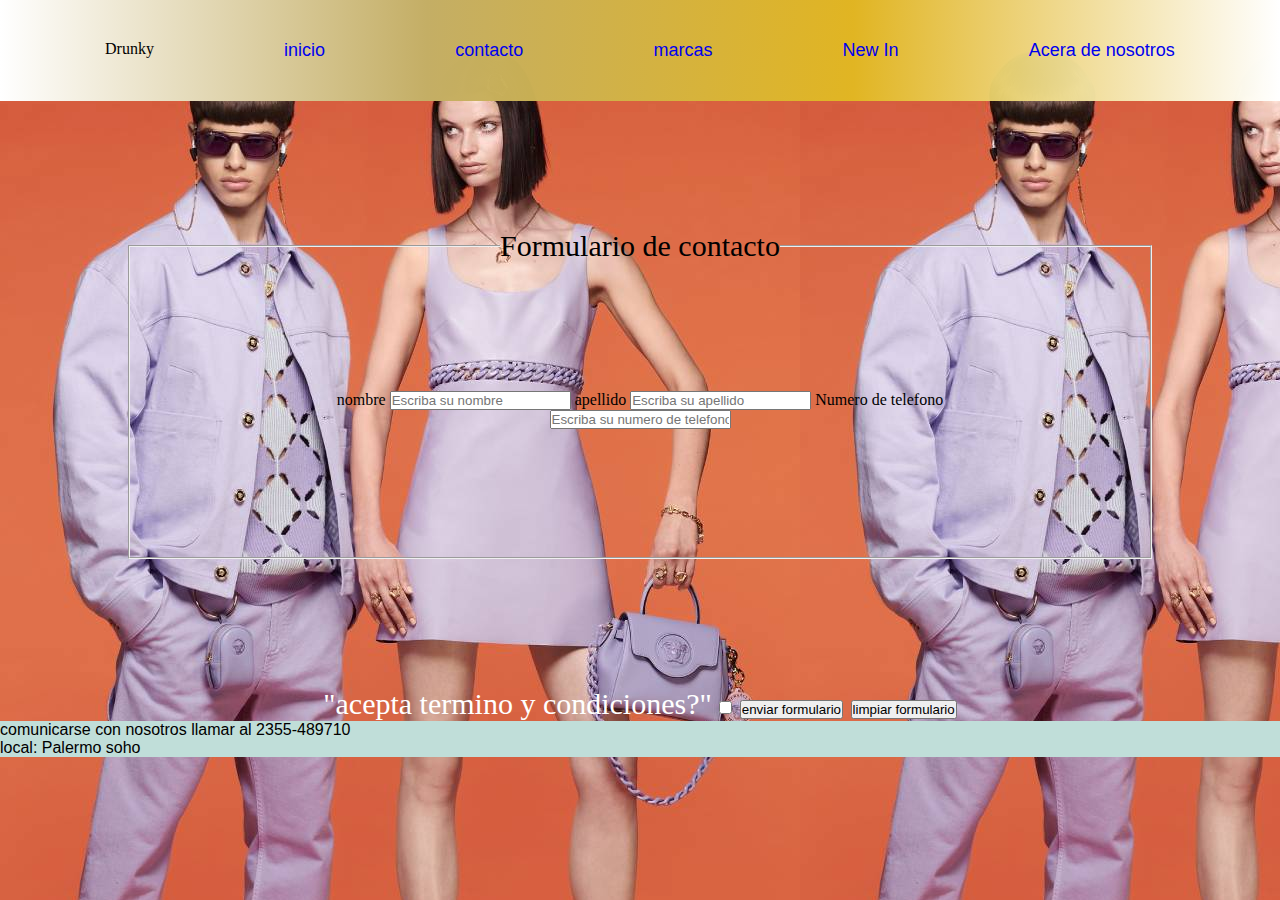
==== pages/contacto.html @ 6262176b "proyecto animaciones" ====
<!DOCTYPE html>
<html lang="en">
<head>
    <meta charset="UTF-8">
    <meta http-equiv="X-UA-Compatible" content="IE=edge">
    <meta name="viewport" content="width=device-width, initial-scale=1.0">
    <link rel="stylesheet" href="../style.css">
    <title>contacto</title>
</head>
<body class="body_contacto">
    <header>
        <nav class="principal_contacto">
            <div class="logo_contacto">
                Drunky
            </div>
            <a href="../index.html">inicio</a>
            <a href="contacto.html" >contacto</a>
            <a href="galeria.html">marcas </a>    
            <a href="newiin.html">New In</a>
            <a href="nosotros.html">Acera de nosotros</a>
        </nav>
    </header>
    <form>
        <fieldset class="formulario">
            <legend class="legend">Formulario de contacto</legend>
            <label for="nombre"> nombre</label>
            <input type="text" name="nombre" placeholder="Escriba su nombre">
            <label for="apellido">apellido</label>
            <input type="text" name="apellido" placeholder="Escriba su apellido">
            <label for="Numero_telefono">Numero de telefono</label>
            <input type="text" name="Numero_telefono" placeholder="Escriba su numero de telefono">
        </fieldset>
        <div class="div_condiciones">
            "acepta termino y condiciones?"
            <input type="checkbox" name="check">
            <input type="submit" value="enviar formulario">
            <input type="reset" value="limpiar formulario">


        </div>
    </form>
    <footer class="footer_contacto">
        <p>comunicarse con nosotros llamar al 2355-489710</p>
        <p> local: Palermo soho</p> 
    </footer>
</body>
</html>
---- style.css ----
*{
    margin: 0%;
    padding: 0%;
}


/* incio de la pagina */


.body_inicio{
    background-image: url(img/lacoste.jpg);
    
}

.principal{
    display: flex;
    justify-content: space-around;
    flex-wrap: wrap;
    background-image: linear-gradient(to right , white,rgb(71, 89, 122)  ,rgba(70, 139, 185, 0.863) , white);
    padding: 40px;
    margin:0%
}
.logo{
    font-size: larger;
}

nav a{
    text-decoration: none;
    font-size: large;
    font-family: 'Franklin Gothic Medium', 'Arial Narrow', Arial, sans-serif;
}
.primero{
    background-color:grey;
    text-align: center;
    color: white;
    font-family: Cambria, Cochin, Georgia, Times, 'Times New Roman', serif;
}
.parrafo{
    margin: 170px;
    padding: 0%;
    font-size: 40px;
    height: 30px;
}

.parrafo p{
    animation-name: animacion;
    animation-duration: 2s;
    animation-iteration-count:infinite;
    animation-delay: 3s;

}

@keyframes animacion {
    0%{
        font-size: 15px;;
    }

    25%{
        color: gray;
        font-size: 25px;
    }
}



.boton{
    padding: 20px;
    margin: 20px;
}

.body_nuevo{

    background-color:#9fa9a3;

}

.footerprincipal{
    position: absolute;
    bottom: 0;
}

/* parte NEW IN pagina */


.principal_newin{
    display: flex;
    justify-content: space-around;
    flex-wrap: wrap;
    padding:40px;
    margin: 0%;
    background-image: linear-gradient(to right , white ,rgba(22, 22, 22, 0.61)  ,rgba(116, 120, 122, 0.952) , white);
    color: black;
}



.main_newin{
    padding:50px;
    margin: 50px;
}


.parrafo_newin{    
    text-align: center;
    font-family: Cambria, Cochin, Georgia, Times, 'Times New Roman', serif;
    text-decoration:overline;
}


.div_main{
    display: flex;
    justify-content: center;
    flex-wrap:wrap;
}

.indumentaria{
    display: flex;
    flex-wrap: wrap;
    justify-content: space-around;
}


.indumentaria div{
    text-align: center;
    color: rgb(6, 68, 6);
    box-shadow: 2px 4px 10px 0 black;
    border-color: rgb(31, 31, 31);
    border-style: solid;
    width: 19%;
    background-color: #fff;
    margin: 10px;
    padding: 10px;
    display: flex;
    flex-direction:column;
}

.indumentaria strong{
    color: black;
    text-align: center;
}


footer{
    background-color:#c0ded9;
    font-size: medium;
    font-family: Arial, Helvetica, sans-serif;
}


/* Parte CONTACTO de la pagina */


.body_contacto{
    background-image:url(img/modelo1.jpg);

    
}

.principal_contacto{
    display: flex;
    justify-content:space-around;
    flex-wrap: wrap;
    padding: 40px;
    margin:0%;
    background-image: linear-gradient(to right , white,rgb(196, 174, 101)  ,rgba(226, 190, 32, 0.911) , white);
}

.formulario{
    text-align: center;
    margin: 10%;
    padding: 10%;
}

.div_condiciones{
    font-size: 30px;
    text-align: center;
    color: white;
}

.legend{
    font-size: 30px;
}


/* parte galeria " marcas " de la pagina*/


.body_galeria{
    background-color: #c0ded9;
}

.principal_galeria{
    display: flex;
    justify-content: space-around;
    background-image: linear-gradient(to right ,rgba(80, 121, 131, 0.925)  ,rgba(127, 186, 199, 0.493) , white);
    padding: 40px;
    margin: 0%;

}
.div_h1{
    text-align: center;
    font-size: medium;
    font-family: 'Gill Sans', 'Gill Sans MT', Calibri, 'Trebuchet MS', sans-serif;
    padding: 1cm;
}

.marcasmain_section{
    background-color:#9fa9a3;
    padding: 10px;
    display: flex;
    flex-wrap: wrap;
    justify-content: space-evenly;
}

.marcas_main div{
    box-shadow: 2px 4px 10px 0 black;
    border-color: rgba(56, 59, 59, 0.952);
    border-style: solid;
    width: 19%;
    border-radius: 10px;
    background-color: #fff;
    margin: 10px;
    padding: 10px;
    display: flex;
    flex-direction: column;
}



/* Parte NOSOTROS de la pagina */


.body_nosotros{
    background-color: #588c7e;
}



.principal_nosotros{
    display: flex;
    justify-content: space-around;
    flex-wrap: wrap;
    padding: 40px;
    margin:0%;
    background-image: linear-gradient(to right ,rgb(54, 175, 139)  ,rgba(24, 236, 173, 0.493) , white);

}
.titulo_nosotros{
    font-family: 'Lucida Sans', 'Lucida Sans Regular', 'Lucida Grande', 'Lucida Sans Unicode', Geneva, Verdana, sans-serif;
    text-align: center;
    font-size:large ;
    color: rgba(241, 251, 255, 0.986);
    margin: 15px;
    padding: 20px;
    text-decoration:overline
    
    
}
.titulo_dosnosotros{
    float: left;
}


.usuarios{
    display: flex;
    flex-wrap: wrap;
    justify-content: space-evenly;
    padding: 10px;
}

.usuarios div{
    box-shadow: 2px 4px 10px 0 black;
    border-color: rgb(15, 199, 144);
    border-style: solid;
    width: 19%;
    background-color: #fff;
    margin: 10px;
    padding: 10px;
    display: flex;
    flex-direction: column;
}
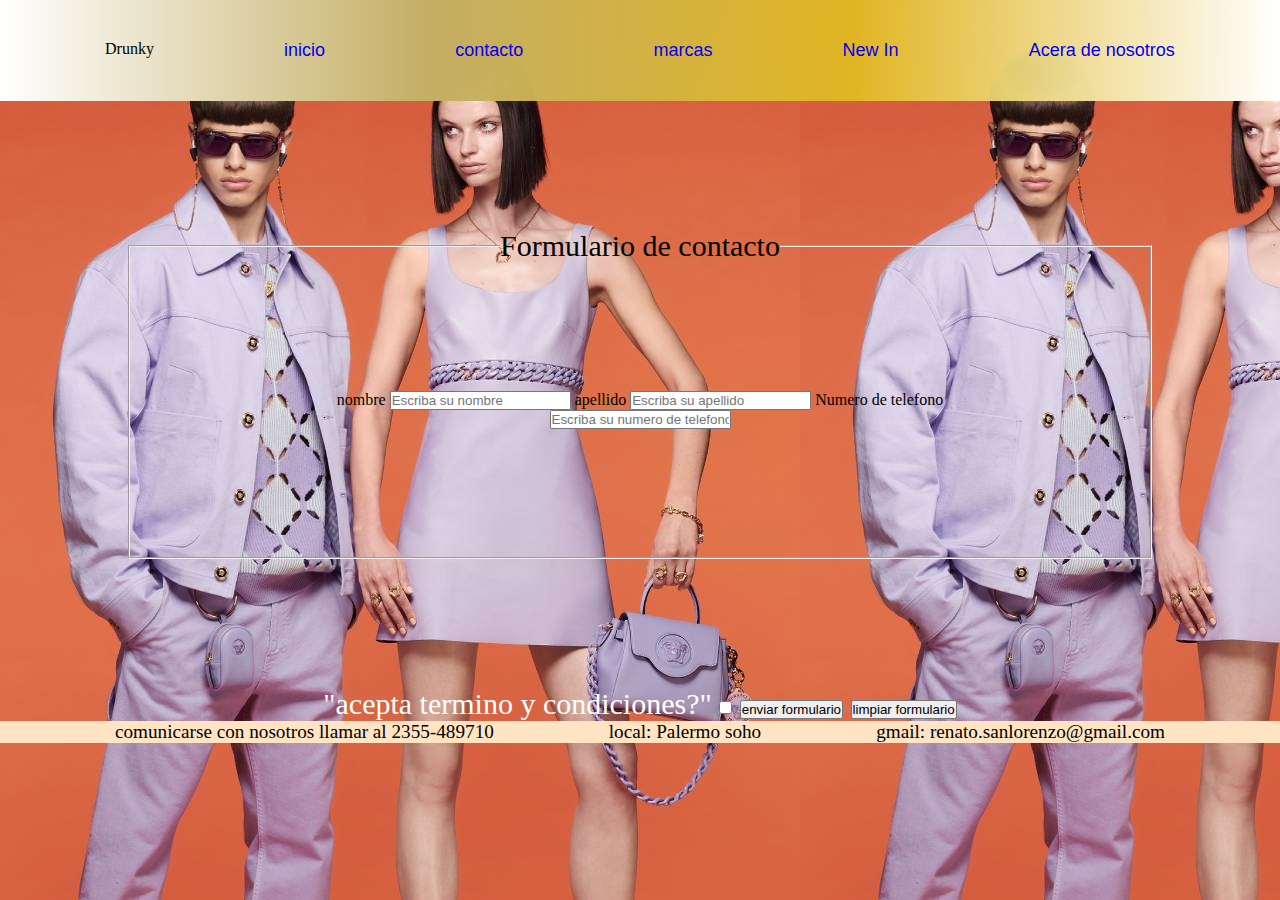
==== commit 9bf93e87: "segunda entrega proyecto final" ====
--- a/pages/contacto.html
+++ b/pages/contacto.html
@@ -39,9 +39,11 @@
 
         </div>
     </form>
-    <footer class="footer_contacto">
+
+    <footer class="footer">
         <p>comunicarse con nosotros llamar al 2355-489710</p>
         <p> local: Palermo soho</p> 
+        <p>gmail: renato.sanlorenzo@gmail.com</p>
     </footer>
 </body>
 </html>--- a/style.css
+++ b/style.css
@@ -49,6 +49,17 @@
     animation-delay: 3s;
 
 }
+.mainindex{
+    display: flex;
+    justify-content: center;
+    flex-wrap: wrap;
+    padding: 20px;
+    margin: 10px;
+    text-align: center;
+}
+
+
+
 
 @keyframes animacion {
     0%{
@@ -66,6 +77,7 @@
 .boton{
     padding: 20px;
     margin: 20px;
+
 }
 
 .body_nuevo{
@@ -74,10 +86,18 @@
 
 }
 
-.footerprincipal{
-    position: absolute;
-    bottom: 0;
-}
+.footer{
+    display: flex;
+    justify-content:space-evenly;
+    flex-wrap: wrap;
+    position: relative;
+    width: 100%;
+    bottom: 0%;
+    background-color: bisque;
+    font-size: larger;
+}
+
+
 
 /* parte NEW IN pagina */
 
@@ -101,11 +121,26 @@
 
 
 .parrafo_newin{    
+    color: black;
     text-align: center;
     font-family: Cambria, Cochin, Georgia, Times, 'Times New Roman', serif;
     text-decoration:overline;
-}
-
+    animation-name: animacion;
+    animation-duration: 2s;
+    animation-iteration-count:infinite;
+    animation-delay: 3s;
+}
+
+@keyframes animacion {
+    0%{
+        font-size: 15px;;
+    }
+
+    25%{
+        color: black;
+        font-size:  25px;
+    }
+}
 
 .div_main{
     display: flex;
@@ -140,13 +175,6 @@
 }
 
 
-footer{
-    background-color:#c0ded9;
-    font-size: medium;
-    font-family: Arial, Helvetica, sans-serif;
-}
-
-
 /* Parte CONTACTO de la pagina */
 
 
@@ -192,6 +220,7 @@
 .principal_galeria{
     display: flex;
     justify-content: space-around;
+    flex-wrap: wrap;
     background-image: linear-gradient(to right ,rgba(80, 121, 131, 0.925)  ,rgba(127, 186, 199, 0.493) , white);
     padding: 40px;
     margin: 0%;
@@ -202,7 +231,25 @@
     font-size: medium;
     font-family: 'Gill Sans', 'Gill Sans MT', Calibri, 'Trebuchet MS', sans-serif;
     padding: 1cm;
-}
+    animation-name: animacion;
+    animation-duration: 2s;
+    animation-iteration-count:infinite;
+    animation-delay: 3s;
+    height: 30px;
+
+}
+
+@keyframes animacion {
+    0%{
+        font-size: 10px;;
+    }
+
+    25%{
+        color: gray;
+        font-size: 20px;
+    }
+}
+
 
 .marcasmain_section{
     background-color:#9fa9a3;
@@ -222,7 +269,7 @@
     margin: 10px;
     padding: 10px;
     display: flex;
-    flex-direction: column;
+    flex-direction:column;
 }
 
 
@@ -260,6 +307,11 @@
     float: left;
 }
 
+.mainnosotros{
+    padding: 10px;
+    margin: 10px;
+    text-align: center;
+}
 
 .usuarios{
     display: flex;
@@ -278,4 +330,12 @@
     padding: 10px;
     display: flex;
     flex-direction: column;
+}
+
+
+@media screen and (max-width: 600px){
+    .usuarios{
+        display: flex;
+        flex-direction: column;
+    }
 }